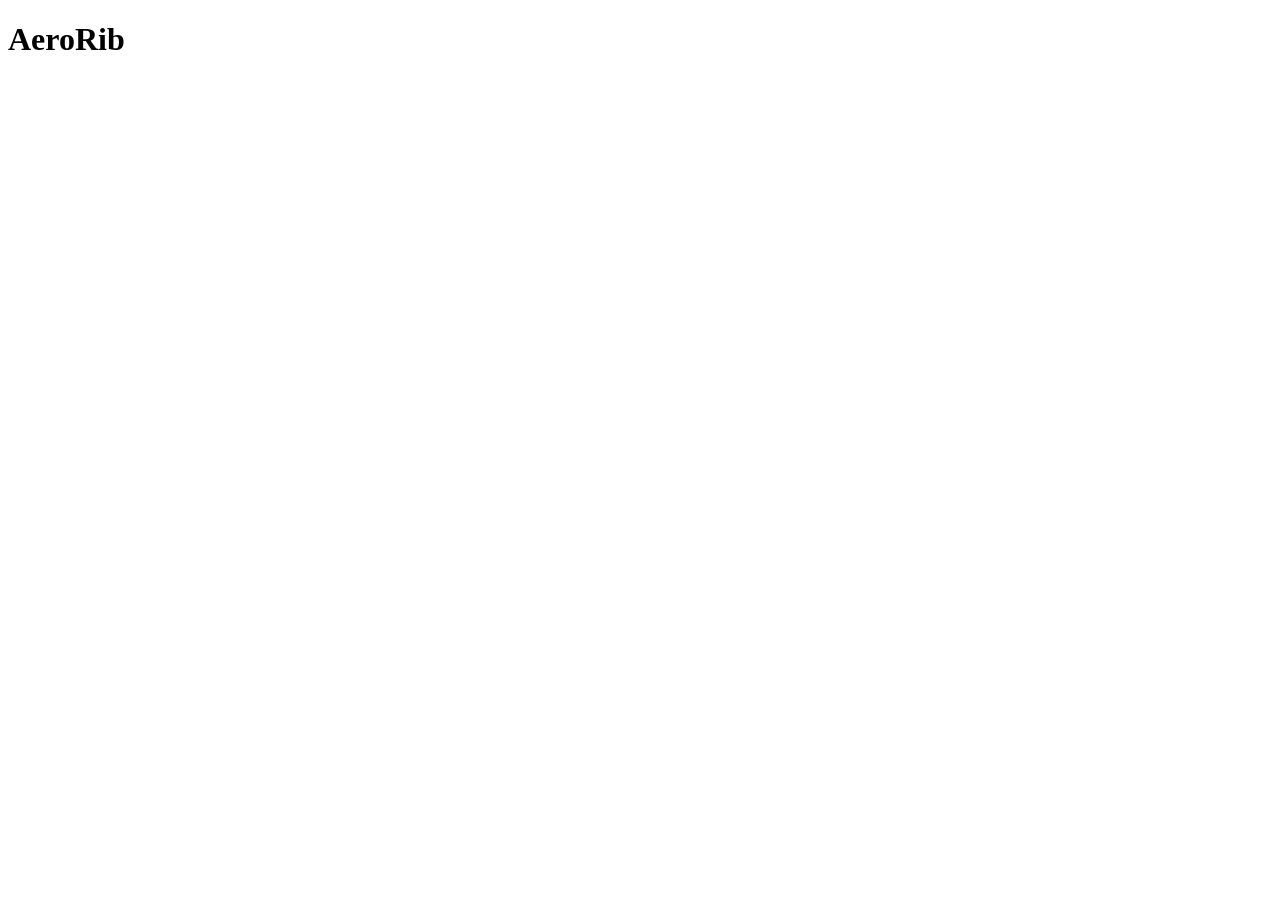
==== src/aerorib/gui/static/index.html @ 44c5a5f4 "feat(gui): serveur local, jeton et commande gui Co-Authored-By: Claude Sonnet 5.5 <noreply@anthropic" ====
<!doctype html>
<html lang="fr">
<head>
  <meta charset="utf-8">
  <title>AeroRib</title>
  <meta name="viewport" content="width=device-width, initial-scale=1">
</head>
<body>
  <h1>AeroRib</h1>
  <nav id="onglets"></nav>
  <main id="contenu"></main>
</body>
</html>
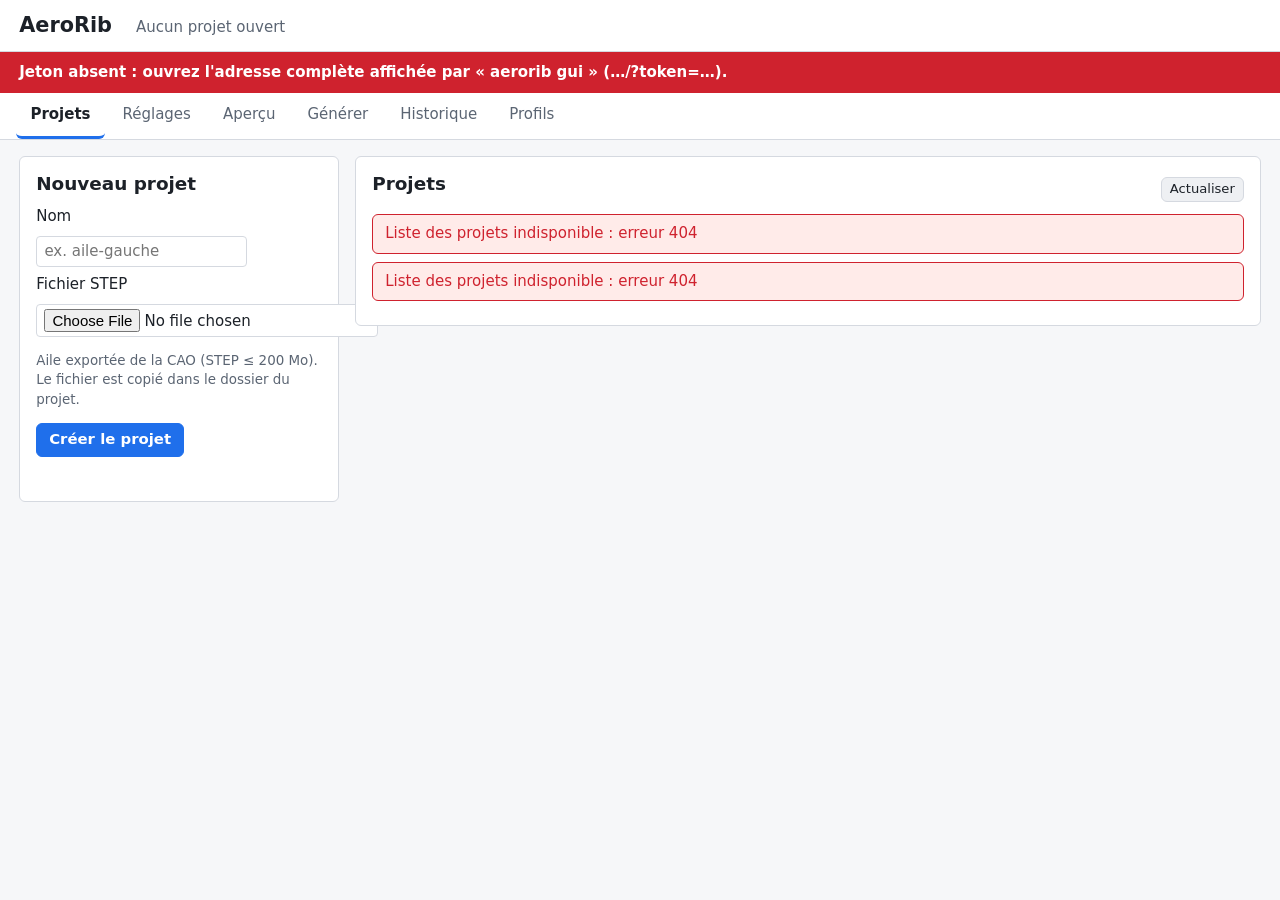
==== commit c84ca216: "feat(gui): interface navigateur (projets, réglages, aperçu, générer, historique, profils) Page à ong" ====
--- a/src/aerorib/gui/static/index.html
+++ b/src/aerorib/gui/static/index.html
@@ -2,12 +2,43 @@
 <html lang="fr">
 <head>
   <meta charset="utf-8">
+  <meta name="referrer" content="no-referrer">
+  <meta name="viewport" content="width=device-width, initial-scale=1">
+  <meta name="color-scheme" content="light dark">
   <title>AeroRib</title>
-  <meta name="viewport" content="width=device-width, initial-scale=1">
+  <link rel="stylesheet" href="style.css">
+  <script type="importmap">
+  {
+    "imports": {
+      "three": "https://cdn.jsdelivr.net/npm/three@0.160.0/build/three.module.js",
+      "three/addons/": "https://cdn.jsdelivr.net/npm/three@0.160.0/examples/jsm/"
+    }
+  }
+  </script>
+  <script type="module" src="js/app.js"></script>
 </head>
 <body>
-  <h1>AeroRib</h1>
-  <nav id="onglets"></nav>
-  <main id="contenu"></main>
+  <header class="entete">
+    <h1>AeroRib</h1>
+    <p class="projet-courant" id="projet-courant" aria-live="polite">Aucun projet ouvert</p>
+  </header>
+  <div id="bandeau" class="bandeau" role="alert" hidden></div>
+  <nav class="onglets" role="tablist" aria-label="Sections">
+    <button type="button" role="tab" id="onglet-projets" aria-controls="panneau-projets" data-onglet="projets">Projets</button>
+    <button type="button" role="tab" id="onglet-reglages" aria-controls="panneau-reglages" data-onglet="reglages">Réglages</button>
+    <button type="button" role="tab" id="onglet-apercu" aria-controls="panneau-apercu" data-onglet="apercu">Aperçu</button>
+    <button type="button" role="tab" id="onglet-generer" aria-controls="panneau-generer" data-onglet="generer">Générer</button>
+    <button type="button" role="tab" id="onglet-historique" aria-controls="panneau-historique" data-onglet="historique">Historique</button>
+    <button type="button" role="tab" id="onglet-profils" aria-controls="panneau-profils" data-onglet="profils">Profils</button>
+  </nav>
+  <main>
+    <section role="tabpanel" id="panneau-projets" aria-labelledby="onglet-projets" hidden></section>
+    <section role="tabpanel" id="panneau-reglages" aria-labelledby="onglet-reglages" hidden></section>
+    <section role="tabpanel" id="panneau-apercu" aria-labelledby="onglet-apercu" hidden></section>
+    <section role="tabpanel" id="panneau-generer" aria-labelledby="onglet-generer" hidden></section>
+    <section role="tabpanel" id="panneau-historique" aria-labelledby="onglet-historique" hidden></section>
+    <section role="tabpanel" id="panneau-profils" aria-labelledby="onglet-profils" hidden></section>
+  </main>
+  <noscript>Cette interface nécessite JavaScript.</noscript>
 </body>
 </html>
--- a/src/aerorib/gui/static/style.css
+++ b/src/aerorib/gui/static/style.css
@@ -0,0 +1,242 @@
+/* AeroRib — interface locale. Sobre, lisible, clair/sombre via variables. */
+:root {
+  --fond: #f6f7f9;
+  --surface: #ffffff;
+  --surface-2: #eef0f3;
+  --texte: #1c2128;
+  --texte-doux: #5b6573;
+  --herite: #8a93a0;
+  --bord: #d5d9e0;
+  --accent: #1f6feb;
+  --accent-texte: #ffffff;
+  --ok: #1a7f37;
+  --attention: #9a6700;
+  --erreur: #cf222e;
+  --erreur-fond: #ffebe9;
+  --attention-fond: #fff8c5;
+  --reseau-a: #1f6feb;
+  --reseau-b: #d1242f;
+  --plaque-a: rgba(31, 111, 235, 0.35);
+  --plaque-b: rgba(209, 36, 47, 0.30);
+  --matiere: #c9d1db;
+  --matiere-bord: #57606a;
+  --peau-trait: #8c959f;
+  --bande: #8250df;
+  --trou: #0a7a6b;
+  --rayon: 6px;
+  --police: system-ui, -apple-system, "Segoe UI", Roboto, "Helvetica Neue", Arial, sans-serif;
+  --mono: ui-monospace, SFMono-Regular, Menlo, Consolas, monospace;
+}
+@media (prefers-color-scheme: dark) {
+  :root {
+    --fond: #0f1318;
+    --surface: #171c23;
+    --surface-2: #202731;
+    --texte: #e6e9ee;
+    --texte-doux: #9aa5b3;
+    --herite: #6e7886;
+    --bord: #313a46;
+    --accent: #4c8dff;
+    --accent-texte: #0b0f14;
+    --ok: #3fb950;
+    --attention: #d29922;
+    --erreur: #ff6b6b;
+    --erreur-fond: #3a1618;
+    --attention-fond: #33290b;
+    --reseau-a: #58a6ff;
+    --reseau-b: #ff7b72;
+    --plaque-a: rgba(88, 166, 255, 0.35);
+    --plaque-b: rgba(255, 123, 114, 0.30);
+    --matiere: #3a4552;
+    --matiere-bord: #a7b1bd;
+    --peau-trait: #6e7886;
+    --bande: #b392f0;
+    --trou: #39c5b0;
+  }
+}
+
+* { box-sizing: border-box; }
+html, body { margin: 0; }
+body {
+  background: var(--fond);
+  color: var(--texte);
+  font: 15px/1.45 var(--police);
+  min-width: 320px;
+}
+h1, h2, h3 { line-height: 1.2; margin: 0 0 .6em; }
+h1 { font-size: 1.3rem; margin: 0; }
+h2 { font-size: 1.15rem; }
+h3 { font-size: 1rem; }
+a { color: var(--accent); }
+code, .mono { font-family: var(--mono); font-size: .92em; }
+[hidden] { display: none !important; }
+
+.entete {
+  display: flex; align-items: baseline; gap: 1.5rem; flex-wrap: wrap;
+  padding: .8rem 1.2rem; background: var(--surface); border-bottom: 1px solid var(--bord);
+}
+.projet-courant { margin: 0; color: var(--texte-doux); }
+.projet-courant strong { color: var(--texte); }
+
+.bandeau {
+  padding: .6rem 1.2rem; background: var(--erreur); color: #fff; font-weight: 600;
+  position: sticky; top: 0; z-index: 10;
+}
+
+.onglets {
+  display: flex; gap: .2rem; padding: 0 1rem; background: var(--surface);
+  border-bottom: 1px solid var(--bord); overflow-x: auto;
+}
+.onglets [role="tab"] {
+  font: inherit; color: var(--texte-doux); background: none; border: 0;
+  border-bottom: 3px solid transparent; padding: .65rem .9rem; cursor: pointer; white-space: nowrap;
+}
+.onglets [role="tab"]:hover { color: var(--texte); }
+.onglets [role="tab"][aria-selected="true"] { color: var(--texte); border-bottom-color: var(--accent); font-weight: 600; }
+.onglets [role="tab"]:focus-visible { outline: 2px solid var(--accent); outline-offset: -2px; }
+
+main { padding: 1rem 1.2rem 3rem; max-width: 1800px; margin: 0 auto; }
+
+.carte {
+  background: var(--surface); border: 1px solid var(--bord); border-radius: var(--rayon);
+  padding: 1rem; margin-bottom: 1rem;
+}
+.carte > h2:first-child, .carte > h3:first-child { margin-top: 0; }
+
+button, .bouton {
+  font: inherit; font-size: .93rem; color: var(--texte); background: var(--surface-2);
+  border: 1px solid var(--bord); border-radius: var(--rayon); padding: .35rem .75rem; cursor: pointer;
+  text-decoration: none; display: inline-block; line-height: 1.4;
+}
+button:hover:not(:disabled), .bouton:hover { border-color: var(--texte-doux); }
+button:disabled { opacity: .5; cursor: not-allowed; }
+button.principal { background: var(--accent); color: var(--accent-texte); border-color: var(--accent); font-weight: 600; }
+button.danger { color: var(--erreur); }
+button.petit, .bouton.petit { font-size: .82rem; padding: .15rem .5rem; }
+button:focus-visible, .bouton:focus-visible, input:focus-visible, select:focus-visible, textarea:focus-visible {
+  outline: 2px solid var(--accent); outline-offset: 1px;
+}
+.actions { display: flex; flex-wrap: wrap; gap: .5rem; align-items: center; margin: .6rem 0; }
+
+input, select, textarea {
+  font: inherit; color: var(--texte); background: var(--surface); border: 1px solid var(--bord);
+  border-radius: 4px; padding: .25rem .45rem;
+}
+input[type="number"] { width: 7.5em; }
+input[type="checkbox"] { width: auto; }
+input:disabled, select:disabled, textarea:disabled { color: var(--herite); background: var(--surface-2); }
+textarea { width: 100%; font-family: var(--mono); font-size: .88rem; }
+
+.message { padding: .5rem .75rem; border-radius: var(--rayon); margin: .5rem 0; white-space: pre-wrap; }
+.message.erreur { background: var(--erreur-fond); color: var(--erreur); border: 1px solid var(--erreur); }
+.message.attention { background: var(--attention-fond); color: var(--attention); border: 1px solid var(--attention); }
+.message.info { background: var(--surface-2); color: var(--texte-doux); }
+.vide { color: var(--texte-doux); font-style: italic; }
+
+table { border-collapse: collapse; width: 100%; font-size: .92rem; }
+th, td { text-align: left; padding: .35rem .5rem; border-bottom: 1px solid var(--bord); vertical-align: top; }
+th { color: var(--texte-doux); font-weight: 600; }
+td.nombre, th.nombre { text-align: right; font-variant-numeric: tabular-nums; }
+tr.selection { background: var(--surface-2); }
+
+.statut { display: inline-block; padding: 0 .45rem; border-radius: 999px; font-size: .82rem; font-weight: 600; border: 1px solid currentColor; }
+.statut.ok { color: var(--ok); }
+.statut.non-imprimable, .statut.erreur { color: var(--erreur); }
+.statut.annule, .statut.interrompu { color: var(--texte-doux); }
+.statut.en-cours { color: var(--accent); }
+
+/* --- formulaire ------------------------------------------------------------------------------ */
+.formulaire fieldset {
+  border: 1px solid var(--bord); border-radius: var(--rayon); margin: 0 0 .9rem; padding: .5rem .8rem .7rem;
+}
+.formulaire legend { font-weight: 600; padding: 0 .3rem; }
+.champ {
+  display: grid; grid-template-columns: minmax(11rem, 15rem) 1fr; gap: .2rem .8rem;
+  align-items: center; padding: .25rem 0;
+}
+.champ > label, .champ > .libelle { color: var(--texte); }
+.champ.large { grid-template-columns: 1fr; }
+.champ.large .erreur-champ { grid-column: 1; }
+.champ .valeur { display: flex; flex-wrap: wrap; gap: .4rem; align-items: center; }
+.champ.herite .libelle-texte { color: var(--texte-doux); }
+.champ .erreur-champ { grid-column: 2; color: var(--erreur); font-size: .86rem; white-space: pre-wrap; }
+.origine {
+  font-size: .72rem; text-transform: uppercase; letter-spacing: .03em; padding: 0 .35rem;
+  border-radius: 3px; border: 1px solid var(--bord); color: var(--herite);
+}
+.origine.projet, .origine.utilisateur, .origine.modifie { color: var(--accent); border-color: var(--accent); }
+.aide { color: var(--texte-doux); font-size: .84rem; }
+.couche {
+  border: 1px dashed var(--bord); border-radius: var(--rayon); padding: .4rem .7rem; margin: .4rem 0;
+}
+.couche-entete { display: flex; justify-content: space-between; align-items: center; gap: .5rem; }
+.ligne-cle { display: flex; gap: .4rem; align-items: center; margin: .2rem 0; }
+.lecture-seule { color: var(--texte-doux); }
+
+/* --- réglages + aperçu côte à côte -------------------------------------------------------------- */
+.disposition-reglages { display: grid; grid-template-columns: 1fr; gap: 1rem; align-items: start; }
+@media (min-width: 1280px) {
+  .disposition-reglages { grid-template-columns: minmax(520px, 1fr) minmax(520px, 1fr); }
+  .disposition-reglages .colonne-apercu { position: sticky; top: .5rem; max-height: calc(100vh - 1rem); overflow-y: auto; }
+}
+.barre-enregistrer {
+  position: sticky; bottom: 0; background: var(--surface); border-top: 1px solid var(--bord);
+  padding: .5rem 0; display: flex; gap: .6rem; align-items: center; flex-wrap: wrap; z-index: 2;
+}
+.indicateur-sale { color: var(--attention); font-weight: 600; }
+
+/* --- aperçu ---------------------------------------------------------------------------------- */
+.apercu-vues { display: grid; grid-template-columns: 1fr; gap: 1rem; }
+.apercu-plein .apercu-vues { grid-template-columns: minmax(0, 3fr) minmax(0, 2fr); }
+@media (max-width: 1100px) { .apercu-plein .apercu-vues { grid-template-columns: 1fr; } }
+.vue-svg { width: 100%; height: auto; display: block; background: var(--surface-2); border-radius: var(--rayon); }
+.vue-coupe, .vue-dessus { max-height: 55vh; }
+.vue-dessus { cursor: crosshair; }
+.curseur-z { display: flex; align-items: center; gap: .6rem; margin: .5rem 0; }
+.curseur-z input[type="range"] { flex: 1; }
+.legende { display: flex; flex-wrap: wrap; gap: .3rem 1rem; font-size: .82rem; color: var(--texte-doux); margin-top: .3rem; }
+.legende .pastille { display: inline-block; width: 1.4em; height: .7em; vertical-align: middle; margin-right: .3em; border-radius: 2px; }
+.chiffres { display: grid; grid-template-columns: repeat(auto-fill, minmax(9rem, 1fr)); gap: .5rem; }
+.chiffre { background: var(--surface-2); border-radius: var(--rayon); padding: .45rem .6rem; }
+.chiffre .nombre-grand { font-size: 1.25rem; font-weight: 600; font-variant-numeric: tabular-nums; }
+.chiffre .etiquette { font-size: .8rem; color: var(--texte-doux); }
+.etat-apercu { font-size: .88rem; color: var(--texte-doux); min-height: 1.3em; }
+.vue-3d { width: 100%; height: 420px; background: var(--surface-2); border-radius: var(--rayon); position: relative; }
+.vue-3d canvas { display: block; width: 100% !important; height: 100% !important; border-radius: var(--rayon); }
+
+svg .matiere { fill: var(--matiere); stroke: var(--matiere-bord); fill-rule: evenodd; }
+svg .peau { fill: none; stroke: var(--peau-trait); stroke-dasharray: 2 2; }
+svg .plaque-a { fill: var(--plaque-a); stroke: var(--reseau-a); }
+svg .plaque-b { fill: var(--plaque-b); stroke: var(--reseau-b); }
+svg .bande { fill: none; stroke: var(--bande); stroke-dasharray: 6 4; }
+svg .trou { fill: none; stroke: var(--trou); }
+svg .defaut { fill: none; stroke: var(--erreur); stroke-width: 2.5; }
+svg .defaut-zone { fill: transparent; cursor: help; }
+svg .reseau-a { stroke: var(--reseau-a); }
+svg .reseau-b { stroke: var(--reseau-b); }
+svg .contour-aile { fill: none; stroke: var(--peau-trait); }
+svg .coupe-troncon { stroke: var(--texte); stroke-dasharray: 8 5; }
+svg .niveau-z { stroke: var(--attention); stroke-dasharray: 3 3; }
+svg text { fill: var(--texte-doux); font: 11px var(--police); }
+
+/* --- générer ---------------------------------------------------------------------------------- */
+.progression { height: 6px; background: var(--surface-2); border-radius: 3px; overflow: hidden; margin: .5rem 0; }
+.progression > div { height: 100%; width: 30%; background: var(--accent); border-radius: 3px; animation: va-et-vient 1.4s ease-in-out infinite; }
+@keyframes va-et-vient { 0% { margin-left: -30%; } 100% { margin-left: 100%; } }
+@media (prefers-reduced-motion: reduce) { .progression > div { animation: none; width: 100%; opacity: .5; } }
+.journal {
+  font-family: var(--mono); font-size: .84rem; background: var(--surface-2); border-radius: var(--rayon);
+  padding: .5rem .7rem; max-height: 320px; overflow-y: auto; white-space: pre-wrap; margin: 0;
+}
+.liste-messages { margin: .3rem 0; padding-left: 1.2rem; }
+.liens { display: flex; flex-wrap: wrap; gap: .5rem; }
+
+/* --- profils / projets ------------------------------------------------------------------------- */
+.deux-colonnes { display: grid; grid-template-columns: minmax(240px, 320px) 1fr; gap: 1rem; align-items: start; }
+@media (max-width: 1000px) { .deux-colonnes { grid-template-columns: 1fr; } }
+.liste-choix { list-style: none; margin: 0; padding: 0; }
+.liste-choix li { margin: 0 0 .3rem; }
+.liste-choix button { width: 100%; text-align: left; display: flex; justify-content: space-between; gap: .5rem; }
+.liste-choix button[aria-current="true"] { border-color: var(--accent); box-shadow: inset 3px 0 0 var(--accent); }
+.form-ligne { display: flex; flex-wrap: wrap; gap: .5rem; align-items: center; margin: .4rem 0; }
+.form-ligne label { min-width: 8rem; }
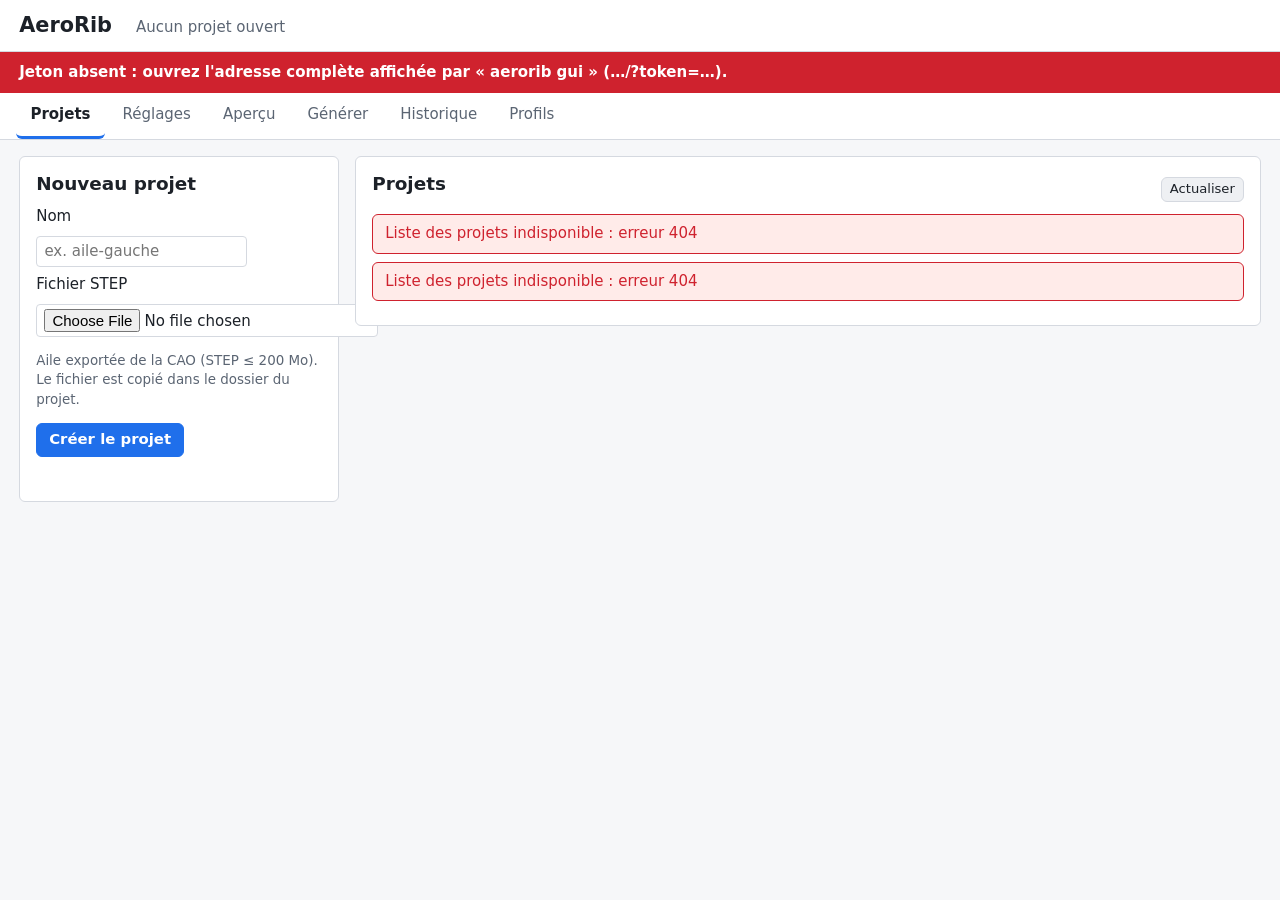
==== commit 1fd4f49d: "fix(gui): interface — erreurs de couches, reprise bornée, sondage arrêté Suppression d'une couche : " ====
--- a/src/aerorib/gui/static/index.html
+++ b/src/aerorib/gui/static/index.html
@@ -32,12 +32,12 @@
     <button type="button" role="tab" id="onglet-profils" aria-controls="panneau-profils" data-onglet="profils">Profils</button>
   </nav>
   <main>
-    <section role="tabpanel" id="panneau-projets" aria-labelledby="onglet-projets" hidden></section>
-    <section role="tabpanel" id="panneau-reglages" aria-labelledby="onglet-reglages" hidden></section>
-    <section role="tabpanel" id="panneau-apercu" aria-labelledby="onglet-apercu" hidden></section>
-    <section role="tabpanel" id="panneau-generer" aria-labelledby="onglet-generer" hidden></section>
-    <section role="tabpanel" id="panneau-historique" aria-labelledby="onglet-historique" hidden></section>
-    <section role="tabpanel" id="panneau-profils" aria-labelledby="onglet-profils" hidden></section>
+    <section role="tabpanel" tabindex="0" id="panneau-projets" aria-labelledby="onglet-projets" hidden></section>
+    <section role="tabpanel" tabindex="0" id="panneau-reglages" aria-labelledby="onglet-reglages" hidden></section>
+    <section role="tabpanel" tabindex="0" id="panneau-apercu" aria-labelledby="onglet-apercu" hidden></section>
+    <section role="tabpanel" tabindex="0" id="panneau-generer" aria-labelledby="onglet-generer" hidden></section>
+    <section role="tabpanel" tabindex="0" id="panneau-historique" aria-labelledby="onglet-historique" hidden></section>
+    <section role="tabpanel" tabindex="0" id="panneau-profils" aria-labelledby="onglet-profils" hidden></section>
   </main>
   <noscript>Cette interface nécessite JavaScript.</noscript>
 </body>
